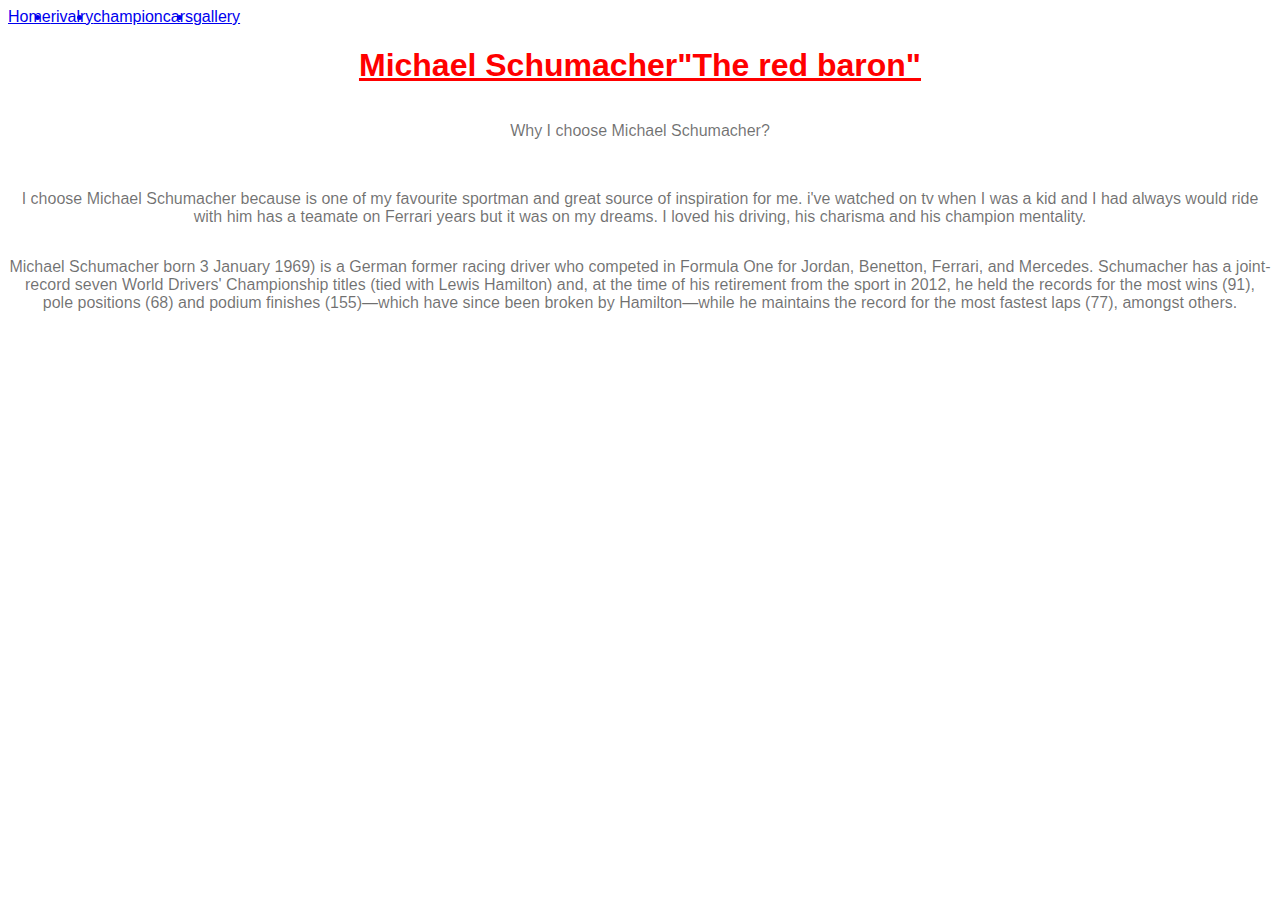
==== index.html @ 7ad6d4b2 "Add files via upload" ====
<!DOCTYPE html>
<html lang="en">
<head>
  <meta charset="UTF-8">
  <meta http-equiv="X-UA-Compatible" content="IE=edge">
  <meta name="viewport" content="width=device-width, initial-scale=1.0">
  <link rel="stylesheet" href="main.css">
  <title>Michael Shumacher</title>
</head>


<body>
  <div id="navbar">
    <a href="./index.html"><li>Home</li></a>
    <a href="./rivalry.html"><li>rivalry</li></a>
    <a href="./championcars.html"><li>championcars</li></a>
    <a href="./gallery.html"><li>gallery</li></a>
</div>
<div>
<h1>Michael Schumacher"The red baron"</h1>

  <div class="container">
  
  </div>
  <p> Why I choose Michael Schumacher?</p>
  <br>
  <p>I choose Michael Schumacher because is one of my favourite sportman and great source of inspiration for me. i've watched on tv when I was a kid and I had always would ride with him has a teamate on Ferrari years but it was on my dreams. I loved his driving, his charisma and his champion mentality.</p>


  </p>
</div>
<div class="container">
  <p>Michael Schumacher born 3 January 1969) is a German former racing driver who competed in Formula One for Jordan, Benetton, Ferrari, and Mercedes. Schumacher has a joint-record seven World Drivers' Championship titles (tied with Lewis Hamilton) and, at the time of his retirement from the sport in 2012, he held the records for the most wins (91), pole positions (68) and podium finishes (155)—which have since been broken by Hamilton—while he maintains the record for the most fastest laps (77), amongst others.</p>
</div class="container">
  <div class="container">
    <img src="./images/" alt="">
  </div>

























</body>
</html>
---- main.css ----
/* This is a comment in my new CSS file */

body {
    font-family: sans-serif;
    color: rgba(0, 0, 0, 0.56);
    
}

#home-page-header {
    align-items: center;
    text-align: center;
}

h1, h2 {
    text-align: center;
    color: rgb(255, 255, 255);
    text-decoration: underline;
    font-family: Arial, Helvetica, sans-serif;



    font-weight: bold;
    color: #ff0000;
}

img {
    margin: 5px;
    padding: 12px;
    max-width: 400px;
    min-width: 350px;
}

body { 
    text-align: center;
}

div{
    background-color: rgba(0, 0, 0, 0);
}

/* Class Selectors */

.container {
    display: flex
}

#navbar {
    display: flex;
}
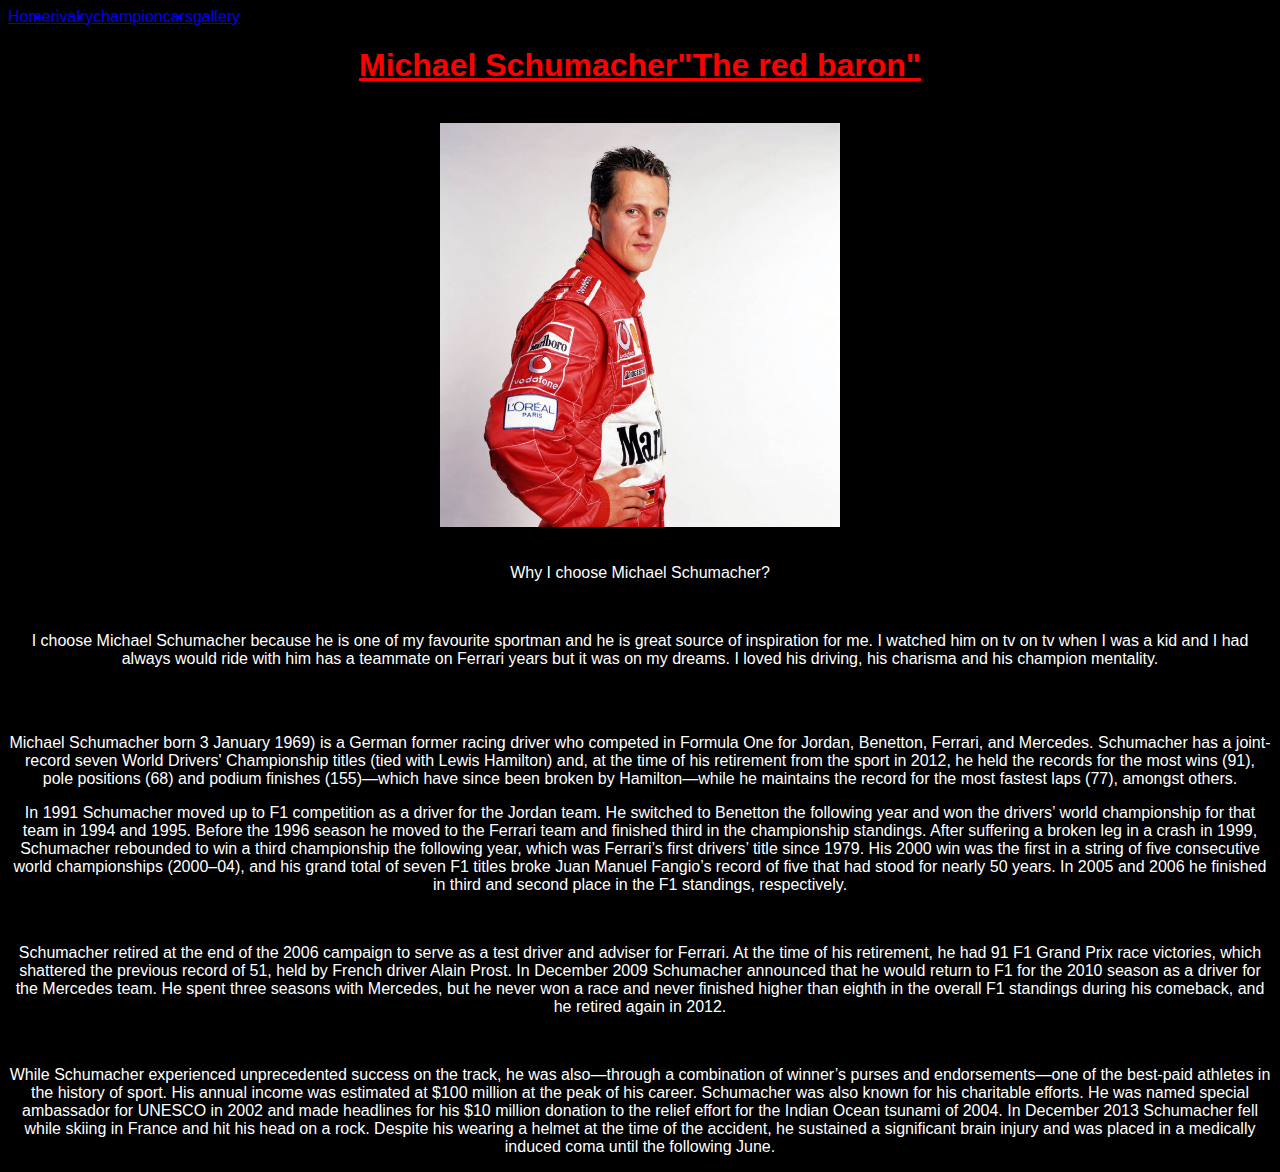
==== commit 16673f59: "Add files via upload" ====
--- a/index.html
+++ b/index.html
@@ -19,46 +19,31 @@
 <div>
 <h1>Michael Schumacher"The red baron"</h1>
 
+  <img src="michael-schumacher portait.jpg" alt="" srcset="">
+
   <div class="container">
   
   </div>
   <p> Why I choose Michael Schumacher?</p>
   <br>
-  <p>I choose Michael Schumacher because is one of my favourite sportman and great source of inspiration for me. i've watched on tv when I was a kid and I had always would ride with him has a teamate on Ferrari years but it was on my dreams. I loved his driving, his charisma and his champion mentality.</p>
+  <p>I choose Michael Schumacher because he is one of my favourite sportman and he is great source of inspiration for me. I watched him on tv on tv when I was a kid and I had always would ride with him has a teammate on Ferrari years but it was on my dreams. I loved his driving, his charisma and his champion mentality.</p>
 
 
   </p>
 </div>
 <div class="container">
-  <p>Michael Schumacher born 3 January 1969) is a German former racing driver who competed in Formula One for Jordan, Benetton, Ferrari, and Mercedes. Schumacher has a joint-record seven World Drivers' Championship titles (tied with Lewis Hamilton) and, at the time of his retirement from the sport in 2012, he held the records for the most wins (91), pole positions (68) and podium finishes (155)—which have since been broken by Hamilton—while he maintains the record for the most fastest laps (77), amongst others.</p>
 </div class="container">
   <div class="container">
     <img src="./images/" alt="">
   </div>
 
+  <p>Michael Schumacher born 3 January 1969) is a German former racing driver who competed in Formula One for Jordan, Benetton, Ferrari, and Mercedes. Schumacher has a joint-record seven World Drivers' Championship titles (tied with Lewis Hamilton) and, at the time of his retirement from the sport in 2012, he held the records for the most wins (91), pole positions (68) and podium finishes (155)—which have since been broken by Hamilton—while he maintains the record for the most fastest laps (77), amongst others.</p>
+  <p>In 1991 Schumacher moved up to F1 competition as a driver for the Jordan team. He switched to Benetton the following year and won the drivers’ world championship for that team in 1994 and 1995. Before the 1996 season he moved to the Ferrari team and finished third in the championship standings. After suffering a broken leg in a crash in 1999, Schumacher rebounded to win a third championship the following year, which was Ferrari’s first drivers’ title since 1979. His 2000 win was the first in a string of five consecutive world championships (2000–04), and his grand total of seven F1 titles broke Juan Manuel Fangio’s record of five that had stood for nearly 50 years. In 2005 and 2006 he finished in third and second place in the F1 standings, respectively.</p>
+<br>
+  <p>Schumacher retired at the end of the 2006 campaign to serve as a test driver and adviser for Ferrari. At the time of his retirement, he had 91 F1 Grand Prix race victories, which shattered the previous record of 51, held by French driver Alain Prost. In December 2009 Schumacher announced that he would return to F1 for the 2010 season as a driver for the Mercedes team. He spent three seasons with Mercedes, but he never won a race and never finished higher than eighth in the overall F1 standings during his comeback, and he retired again in 2012.</p>
+<br>
+<p>While Schumacher experienced unprecedented success on the track, he was also—through a combination of winner’s purses and endorsements—one of the best-paid athletes in the history of sport. His annual income was estimated at $100 million at the peak of his career. Schumacher was also known for his charitable efforts. He was named special ambassador for UNESCO in 2002 and made headlines for his $10 million donation to the relief effort for the Indian Ocean tsunami of 2004.
 
-
-
-
-
-
-
-
-
-
-
-
-
-
-
-
-
-
-
-
-
-
-
-
+  In December 2013 Schumacher fell while skiing in France and hit his head on a rock. Despite his wearing a helmet at the time of the accident, he sustained a significant brain injury and was placed in a medically induced coma until the following June.</p>
 </body>
 </html>--- a/main.css
+++ b/main.css
@@ -1,8 +1,9 @@
 /* This is a comment in my new CSS file */
 
 body {
+    background-color: rgb(0, 0, 0);
     font-family: sans-serif;
-    color: rgba(0, 0, 0, 0.56);
+    color: rgb(255, 255, 255);
     
 }
 
@@ -13,7 +14,7 @@
 
 h1, h2 {
     text-align: center;
-    color: rgb(255, 255, 255);
+    color: rgb(255, 0, 0);
     text-decoration: underline;
     font-family: Arial, Helvetica, sans-serif;
 
@@ -35,7 +36,7 @@
 }
 
 div{
-    background-color: rgba(0, 0, 0, 0);
+    background-color: rgba(153, 64, 64, 0);
 }
 
 /* Class Selectors */
